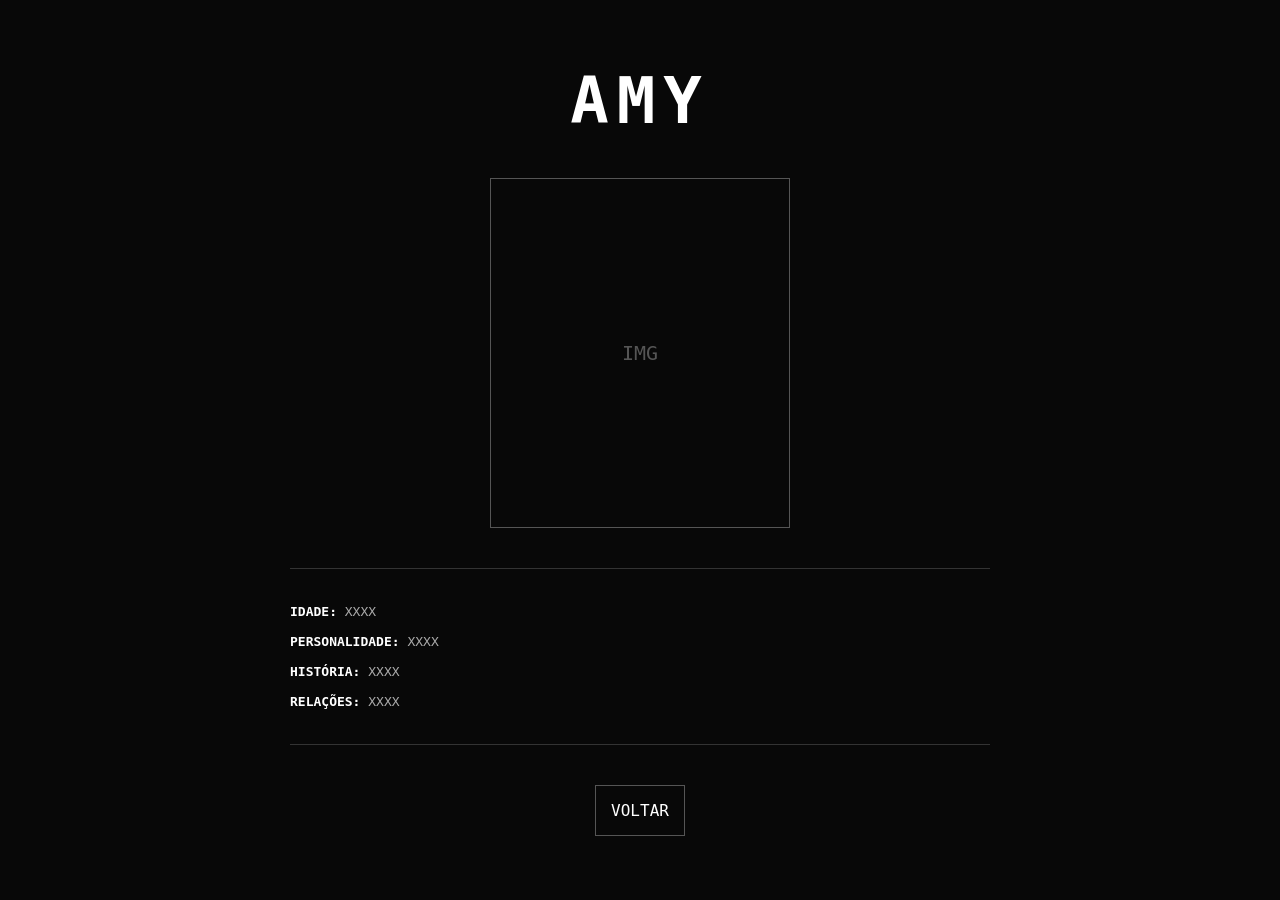
==== amy.html @ bb29bd4a "Add files via upload" ====
<!DOCTYPE html>
<html lang="pt-BR">

<head>
    <meta charset="UTF-8">
    <meta name="viewport" content="width=device-width, initial-scale=1.0">

    <title>AMY — The Labyrinth</title>

    <link rel="stylesheet" href="style.css">
</head>

<body>

    <main class="character-sheet">

        <h1>AMY</h1>

        <div class="character-sheet-image">
            IMG
        </div>

        <div class="character-info">

            <p><strong>IDADE:</strong> XXXX</p>

            <p><strong>PERSONALIDADE:</strong> XXXX</p>

            <p><strong>HISTÓRIA:</strong> XXXX</p>

            <p><strong>RELAÇÕES:</strong> XXXX</p>

        </div>

        <button onclick="window.location.href='personagens.html'">
            VOLTAR
        </button>

    </main>

</body>

</html>
---- style.css ----
* {
  margin: 0;
  padding: 0;
  box-sizing: border-box;
}

body {
  min-height: 100vh;

  display: flex;
  justify-content: center;
  align-items: center;

  background: #080808;
  color: white;

  font-family: monospace;
}

.menu {
  text-align: center;
}

h1 {
  font-size: 64px;
  letter-spacing: 8px;
}

.subtitle {
  margin-top: 10px;
  margin-bottom: 50px;

  color: #888;
  letter-spacing: 4px;
}

.buttons {
  display: flex;
  flex-direction: column;
  gap: 15px;

  width: 250px;
  margin: auto;
}

button {
  padding: 15px;

  background: transparent;
  color: white;

  border: 1px solid #555;

  font-family: monospace;
  font-size: 16px;

  cursor: pointer;

  transition: 0.2s;
}

button:hover {
  background: white;
  color: black;
}

.characters {
  text-align: center;
}

.characters h1 {
  margin-bottom: 50px;
}

.character-grid {
  display: flex;
  gap: 30px;
  justify-content: center;
}

.character {
  text-decoration: none;
  color: white;
}

.character-image {
  width: 200px;
  height: 250px;

  border: 1px solid #555;

  display: flex;
  justify-content: center;
  align-items: center;

  transition: 0.2s;
}

.character-image span {
  color: #555;
  font-size: 20px;
}

.character h2 {
  margin-top: 15px;
  font-size: 20px;
  letter-spacing: 3px;
}

.character:hover .character-image {
  border-color: white;
}

.characters > button {
  margin-top: 50px;
}

.character-sheet {
  text-align: center;
  width: 700px;
}

.character-sheet h1 {
  margin-bottom: 40px;
}

.character-sheet-image {
  width: 300px;
  height: 350px;

  border: 1px solid #555;

  display: flex;
  justify-content: center;
  align-items: center;

  margin: 0 auto 40px;

  color: #555;
  font-size: 20px;
}

.character-info {
  text-align: left;

  border-top: 1px solid #333;
  border-bottom: 1px solid #333;

  padding: 20px 0;
  margin-bottom: 40px;
}

.character-info p {
  margin: 15px 0;
  color: #aaa;
}

.character-info strong {
  color: white;
}
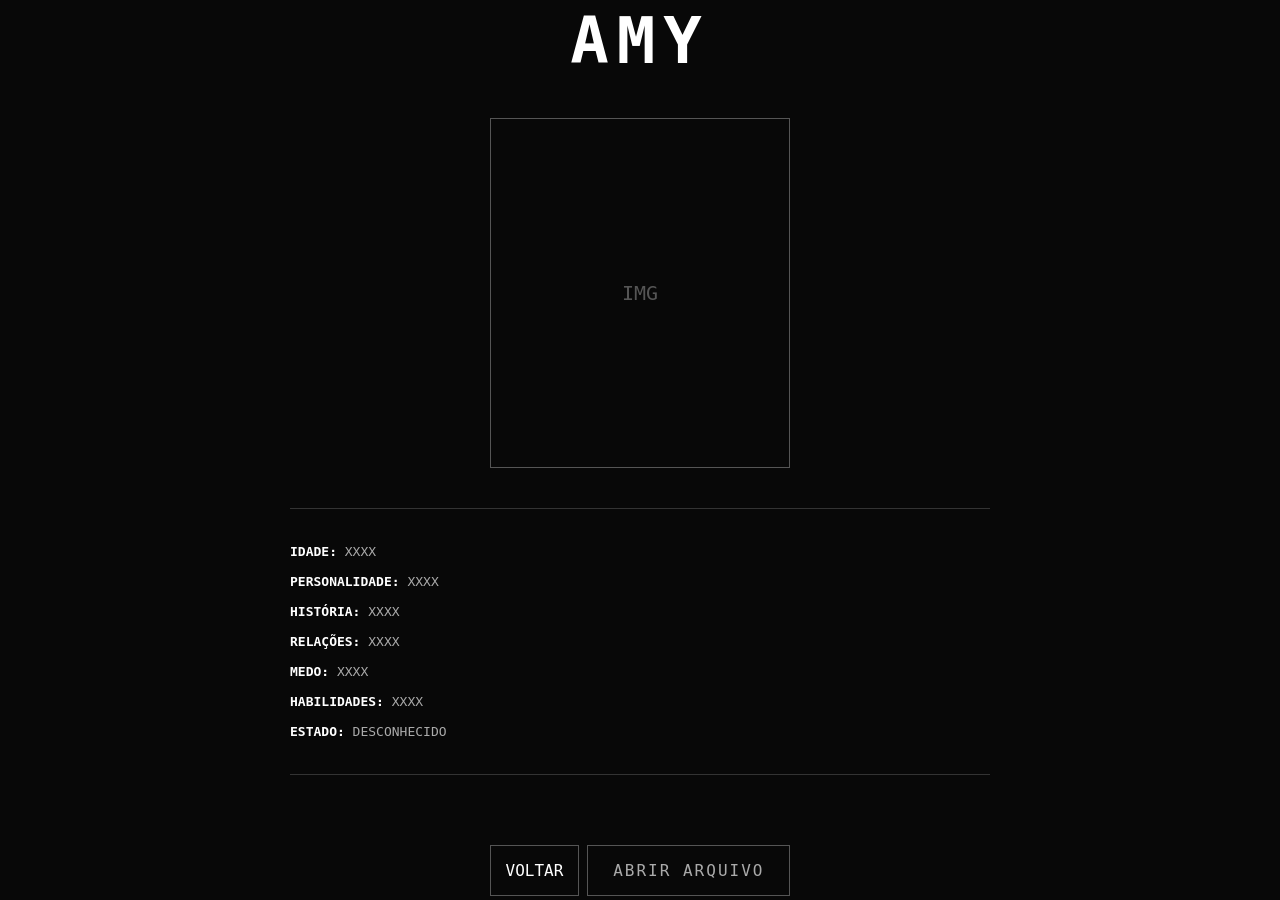
==== commit 6fb0efc2: "Add files via upload" ====
--- a/amy.html
+++ b/amy.html
@@ -30,12 +30,21 @@
 
             <p><strong>RELAÇÕES:</strong> XXXX</p>
 
+            <p><strong>MEDO:</strong> XXXX</p>
+
+            <p><strong>HABILIDADES:</strong> XXXX</p>
+
+            <p><strong>ESTADO:</strong> DESCONHECIDO</p>
         </div>
 
         <button onclick="window.location.href='personagens.html'">
             VOLTAR
         </button>
 
+         <a href="arquivo-amy.html" class="file-button">
+            ABRIR ARQUIVO
+        </a>
+
     </main>
 
 </body>
--- a/style.css
+++ b/style.css
@@ -111,7 +111,7 @@
   border-color: white;
 }
 
-.characters > button {
+.characters>button {
   margin-top: 50px;
 }
 
@@ -158,3 +158,308 @@
 .character-info strong {
   color: white;
 }
+
+
+/* ARQUIVO DOS PERSONAGENS */
+
+.file {
+  width: 90%;
+  max-width: 900px;
+  margin: 60px auto;
+  padding: 40px;
+
+  border: 1px solid #444;
+  background: #0b0b0b;
+
+  box-sizing: border-box;
+}
+
+/* Cabeçalho */
+
+.file-header {
+  border-bottom: 1px solid #444;
+  padding-bottom: 25px;
+  margin-bottom: 30px;
+}
+
+.file-header p {
+  font-size: 12px;
+  letter-spacing: 4px;
+  color: #777;
+  margin: 0 0 10px;
+}
+
+.file-header h1 {
+  font-size: 42px;
+  letter-spacing: 8px;
+  margin: 0;
+}
+
+.file-header span {
+  display: block;
+  margin-top: 10px;
+  color: #777;
+  font-size: 13px;
+}
+
+
+/* Informações principais */
+
+.file-info {
+  display: flex;
+  gap: 40px;
+  margin-bottom: 40px;
+}
+
+.file-image {
+  width: 220px;
+  height: 220px;
+
+  border: 1px solid #444;
+
+  display: flex;
+  align-items: center;
+  justify-content: center;
+
+  color: #555;
+  font-size: 20px;
+  letter-spacing: 3px;
+
+  flex-shrink: 0;
+}
+
+.file-data {
+  flex: 1;
+}
+
+.file-data p {
+  margin: 0 0 15px;
+  font-size: 14px;
+  color: #aaa;
+}
+
+.file-data strong {
+  color: #ddd;
+  font-weight: normal;
+}
+
+
+/* Seções */
+
+.file-section {
+  border-top: 1px solid #333;
+  padding-top: 25px;
+  margin-top: 30px;
+}
+
+.file-section h2 {
+  font-size: 15px;
+  letter-spacing: 4px;
+  margin-bottom: 20px;
+}
+
+.file-section>p {
+  color: #888;
+  line-height: 1.8;
+}
+
+
+/* Registros */
+
+.record {
+  border-left: 2px solid #444;
+  padding: 15px 20px;
+  margin-bottom: 20px;
+  background: #101010;
+}
+
+.record h3 {
+  font-size: 12px;
+  letter-spacing: 2px;
+  color: #aaa;
+  margin-top: 0;
+}
+
+.record p {
+  color: #777;
+  line-height: 1.7;
+}
+
+
+/* Botão */
+
+.file-button,
+.file button {
+  display: inline-block;
+
+  margin-top: 30px;
+  padding: 15px 25px;
+
+  border: 1px solid #555;
+  background: transparent;
+  color: #aaa;
+
+  font-family: inherit;
+  font-size: 16px;
+  letter-spacing: 2px;
+
+  text-decoration: none;
+  cursor: pointer;
+
+  transition: 0.2s;
+}
+
+.file-button:hover,
+.file button:hover {
+  background: #ddd;
+  color: #000;
+  border-color: #ddd;
+}
+
+
+/* Responsividade */
+
+@media (max-width: 700px) {
+
+  .file {
+    width: 94%;
+    padding: 25px;
+    margin: 30px auto;
+  }
+
+  .file-info {
+    flex-direction: column;
+  }
+
+  .file-image {
+    width: 100%;
+    height: 250px;
+  }
+
+  .file-header h1 {
+    font-size: 30px;
+  }
+}
+
+/* =========================
+   JOGO
+   ========================= */
+
+.game {
+  width: 90%;
+  max-width: 1000px;
+  margin: 50px auto;
+
+  display: flex;
+  flex-direction: column;
+  gap: 10px;
+}
+
+
+/* Cena */
+
+.scene {
+  width: 100%;
+  aspect-ratio: 16 / 9;
+
+  border: 1px solid #444;
+  background: #080808;
+
+  display: flex;
+  align-items: center;
+  justify-content: center;
+}
+
+.scene-placeholder {
+  color: #333;
+  font-size: 20px;
+  letter-spacing: 5px;
+}
+
+
+/* Caixa de diálogo */
+
+.dialogue {
+  position: relative;
+
+  min-height: 150px;
+  padding: 25px 70px 25px 30px;
+
+  border: 1px solid #444;
+  background: #0b0b0b;
+
+  box-sizing: border-box;
+}
+
+.dialogue h2 {
+  margin: 0 0 15px;
+
+  font-size: 14px;
+  letter-spacing: 3px;
+}
+
+.dialogue p {
+  margin: 0;
+
+  color: #aaa;
+  line-height: 1.7;
+}
+
+
+/* Botão próximo */
+
+#next-button {
+  display: flex;
+  align-items: center;
+  justify-content: center;
+  position: absolute;
+  right: 20px;
+  bottom: 20px;
+  width: 35px;
+  height: 35px;
+  border: 1px solid #555;
+  background: transparent;
+  color: #aaa;
+  cursor: pointer;
+  font-family: inherit;
+  font-size: 18px;
+  transition: 0.2s;
+
+}
+
+#next-button:hover {
+  background: #ddd;
+  color: #000;
+}
+
+#next-button {
+  opacity: 0.5;
+  transition: 0.2s;
+}
+
+#next-button.ready {
+  opacity: 1;
+  animation: pulse 1.2s infinite;
+}
+
+@keyframes pulse {
+
+  0% {
+    transform: translateY(0);
+  }
+
+  50% {
+    transform: translateY(-3px);
+  }
+
+  100% {
+    transform: translateY(0);
+  }
+
+}
+
+#next-button:disabled {
+  opacity: 0.2;
+  cursor: default;
+  animation: none;
+}
